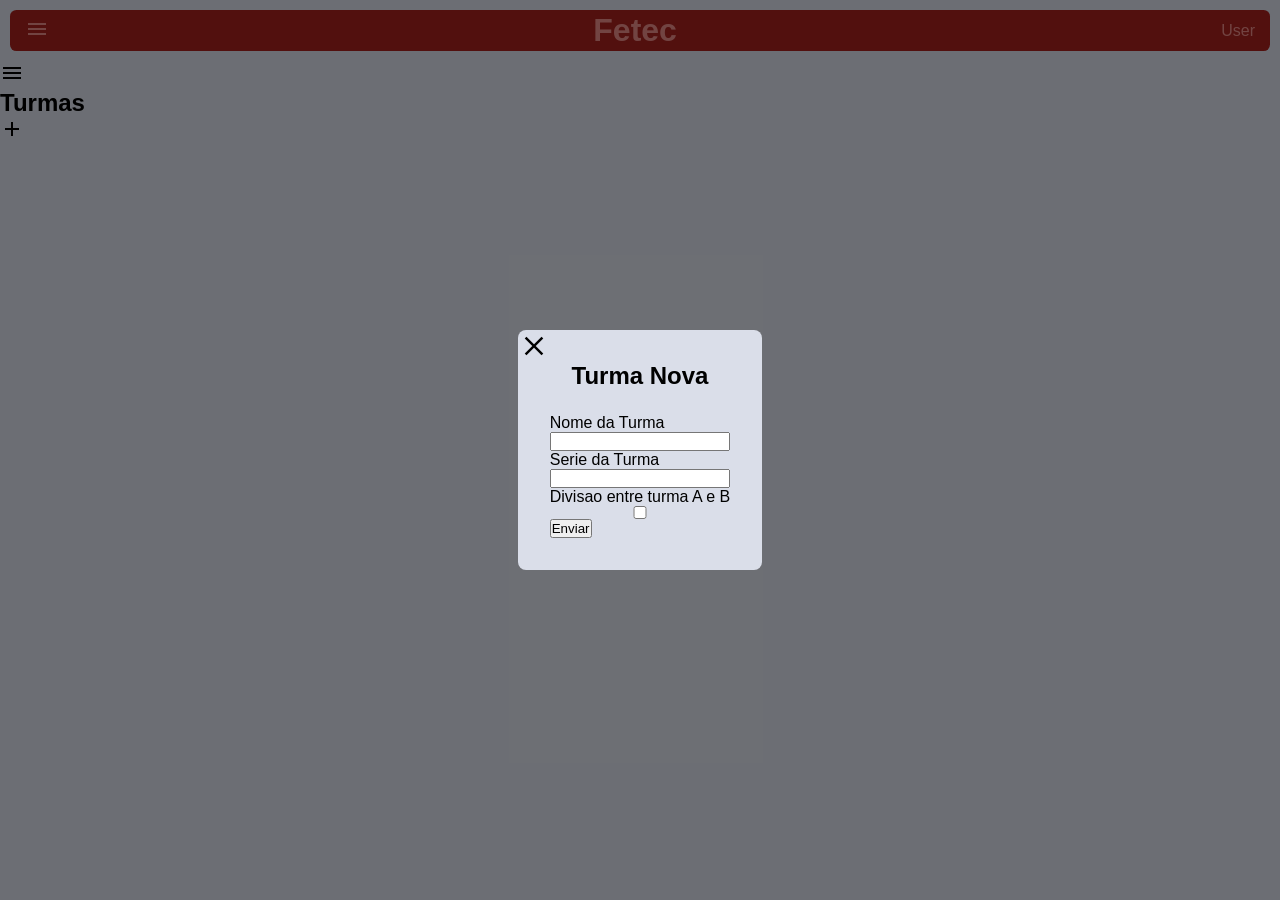
==== index.html @ 02a3c3cc "initial commit" ====
<!DOCTYPE html>
<html lang="en">

<head>
    <meta charset="UTF-8">
    <meta name="viewport" content="width=device-width, initial-scale=1.0">
    <title>Document</title>
    <link rel="stylesheet" href="style.css">
    <link rel="stylesheet"
        href="https://fonts.googleapis.com/css2?family=Material+Symbols+Outlined:opsz,wght,FILL,GRAD@20..48,100..700,0..1,-50..200&icon_names=menu" />
    <link rel="stylesheet"
        href="https://fonts.googleapis.com/css2?family=Material+Symbols+Outlined:opsz,wght,FILL,GRAD@20..48,100..700,0..1,-50..200&icon_names=add" />
    <link rel="stylesheet"
        href="https://fonts.googleapis.com/css2?family=Material+Symbols+Outlined:opsz,wght,FILL,GRAD@20..48,100..700,0..1,-50..200&icon_names=close" />
</head>

<body>

    <header>
        <div class="menu-hamburguer">
            <span class="material-symbols-outlined">menu</span>
            <!-- modal apenas para exemplo, mas sera feito no js -->
            <div class="menu hidden">
                <li class="links">
                    <ul><a href="#">Turmas</a></ul>
                    <ul><a href="#">Alunos</a></ul>
                    <ul><a href="#">Sair</a></ul>
                </li>
            </div>
        </div>
        <div class="title-div">
            <h1>Fetec</h1>
        </div>
        <div class="user-avatar">
            <!-- parte de avatar do usuario(ser feito com js) -->
            User
        </div>
    </header>
    <div class="menu-hamburguer hamburguer">
        <span class="material-symbols-outlined">menu</span>
    </div>
    <main>
        <section class="turmas" id="turmas">
            <div class="turmas-header">
                <h2>Turmas</h2>
                <div class="add-turma">
                    <span class="material-symbols-outlined">add</span>
                </div>
            </div>
            <div class="turmas-map" id="turmas-map"></div>
        </section>
    </main>
    <div class="overlay-create-turma ">
        <div class="container">
            <span class="material-symbols-outlined close">close</span>
            <h2>Turma Nova</h2>
            <form action="">
                <div class="label">
                    <label for="nome-turma">Nome da Turma</label>
                    <input type="text" name="nome-turma" id="nomeTurma">
                </div>
                <div class="label">
                    <label for="serie-turma">Serie da Turma</label>
                    <input type="number" min="1" max="3" name="serie-turma" id="serieTurma">
                </div>
                <div class="label">
                    <label for="divisao-turma">Divisao entre turma A e B</label>
                    <input type="checkbox" name="divisao-turma" id="divisaoTurma">
                </div>
                <button type="submit">Enviar</button>
            </form>
        </div>
    </div>
</body>

</html>
---- style.css ----
* {
    margin: 0;
    padding: 0;
    box-sizing: border-box;
}

.hidden {
    display: none !important;
}

body {
    font-family: 'Segoe UI', Tahoma, Geneva, Verdana, sans-serif;
    background-color: #dadee9;
}

.menu-hamburguer {
    cursor: pointer;
}

.hamburguer {
    position: sticky;
    top: 0;
    font-size: 1rem;
}

header {
    background-color: #a5211d;
    color: #e68986;
    margin: 10px;
    display: flex;
    justify-content: space-between;
    align-items: center;
    padding: 2px 15px;
    border-radius: 0.4rem;
}

.user-avatar {
    cursor: pointer;
}

.overlay-create-turma {
    height: 100vh;
    width: 100vw;
    display: flex;
    display: flex;
    align-items: center;
    justify-content: center;
    background-color: rgba(0, 0, 0, 0.5);
    position: fixed;
    top: 0;
}

.overlay-create-turma .container {
    position: relative;
    display: flex;
    flex-direction: column;
    gap: 1.5rem;
    justify-content: center;
    align-items: center;
    background-color: #dadee9;
    padding: 2rem;
    border-radius: 0.5rem;
}

.overlay-create-turma .close {
    position: absolute;
    top: 0;
    left: 0;
    font-size: 2rem;
}

.label {
    display: flex;
    flex-direction: column;
}
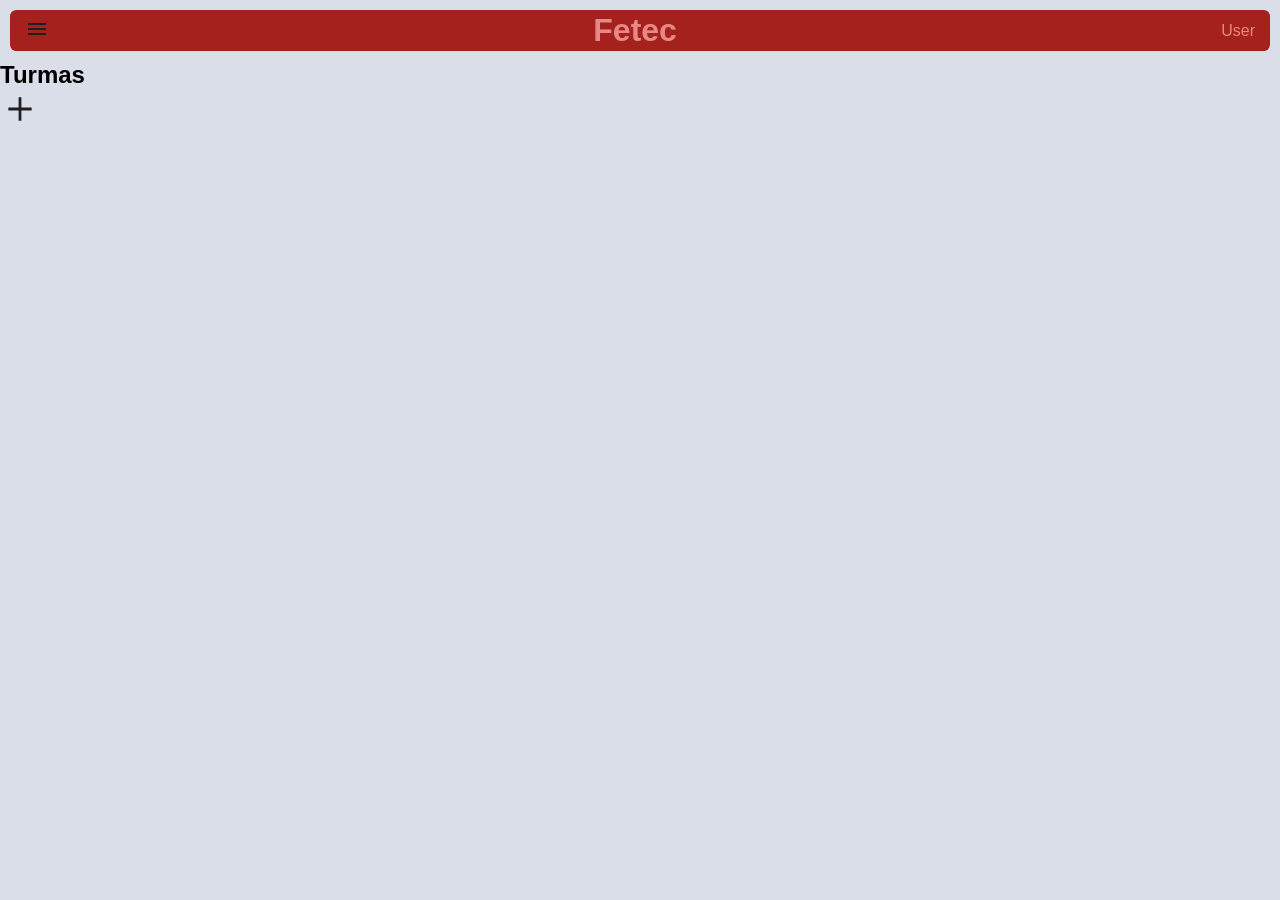
==== commit 6cd46a15: "send commit" ====
--- a/index.html
+++ b/index.html
@@ -6,26 +6,20 @@
     <meta name="viewport" content="width=device-width, initial-scale=1.0">
     <title>Document</title>
     <link rel="stylesheet" href="style.css">
-    <link rel="stylesheet"
-        href="https://fonts.googleapis.com/css2?family=Material+Symbols+Outlined:opsz,wght,FILL,GRAD@20..48,100..700,0..1,-50..200&icon_names=menu" />
-    <link rel="stylesheet"
-        href="https://fonts.googleapis.com/css2?family=Material+Symbols+Outlined:opsz,wght,FILL,GRAD@20..48,100..700,0..1,-50..200&icon_names=add" />
-    <link rel="stylesheet"
-        href="https://fonts.googleapis.com/css2?family=Material+Symbols+Outlined:opsz,wght,FILL,GRAD@20..48,100..700,0..1,-50..200&icon_names=close" />
 </head>
 
 <body>
 
     <header>
         <div class="menu-hamburguer">
-            <span class="material-symbols-outlined">menu</span>
+            <svg xmlns="http://www.w3.org/2000/svg" height="24px" viewBox="0 -960 960 960" width="24px" fill="#1f1f1f"><path d="M120-240v-80h720v80H120Zm0-200v-80h720v80H120Zm0-200v-80h720v80H120Z"/></svg>
             <!-- modal apenas para exemplo, mas sera feito no js -->
             <div class="menu hidden">
-                <li class="links">
-                    <ul><a href="#">Turmas</a></ul>
-                    <ul><a href="#">Alunos</a></ul>
-                    <ul><a href="#">Sair</a></ul>
-                </li>
+                <ul class="links">
+                    <li><a href="#">Turmas</a></li>
+                    <li><a href="#">Alunos</a></li>
+                    <li><a href="#">Sair</a></li>
+                </ul>
             </div>
         </div>
         <div class="title-div">
@@ -36,23 +30,20 @@
             User
         </div>
     </header>
-    <div class="menu-hamburguer hamburguer">
-        <span class="material-symbols-outlined">menu</span>
-    </div>
     <main>
         <section class="turmas" id="turmas">
             <div class="turmas-header">
                 <h2>Turmas</h2>
                 <div class="add-turma">
-                    <span class="material-symbols-outlined">add</span>
+                    <svg xmlns="http://www.w3.org/2000/svg" height="40px" viewBox="0 -960 960 960" width="40px" fill="#1f1f1f"><path d="M446.67-446.67H200v-66.66h246.67V-760h66.66v246.67H760v66.66H513.33V-200h-66.66v-246.67Z"/></svg>
                 </div>
             </div>
             <div class="turmas-map" id="turmas-map"></div>
         </section>
     </main>
-    <div class="overlay-create-turma ">
+    <div class="overlay-create-turma hidden">
         <div class="container">
-            <span class="material-symbols-outlined close">close</span>
+            <svg xmlns="http://www.w3.org/2000/svg" height="24px" viewBox="0 -960 960 960" width="24px" fill="#1f1f1f"><path d="m256-200-56-56 224-224-224-224 56-56 224 224 224-224 56 56-224 224 224 224-56 56-224-224-224 224Z"/></svg>
             <h2>Turma Nova</h2>
             <form action="">
                 <div class="label">
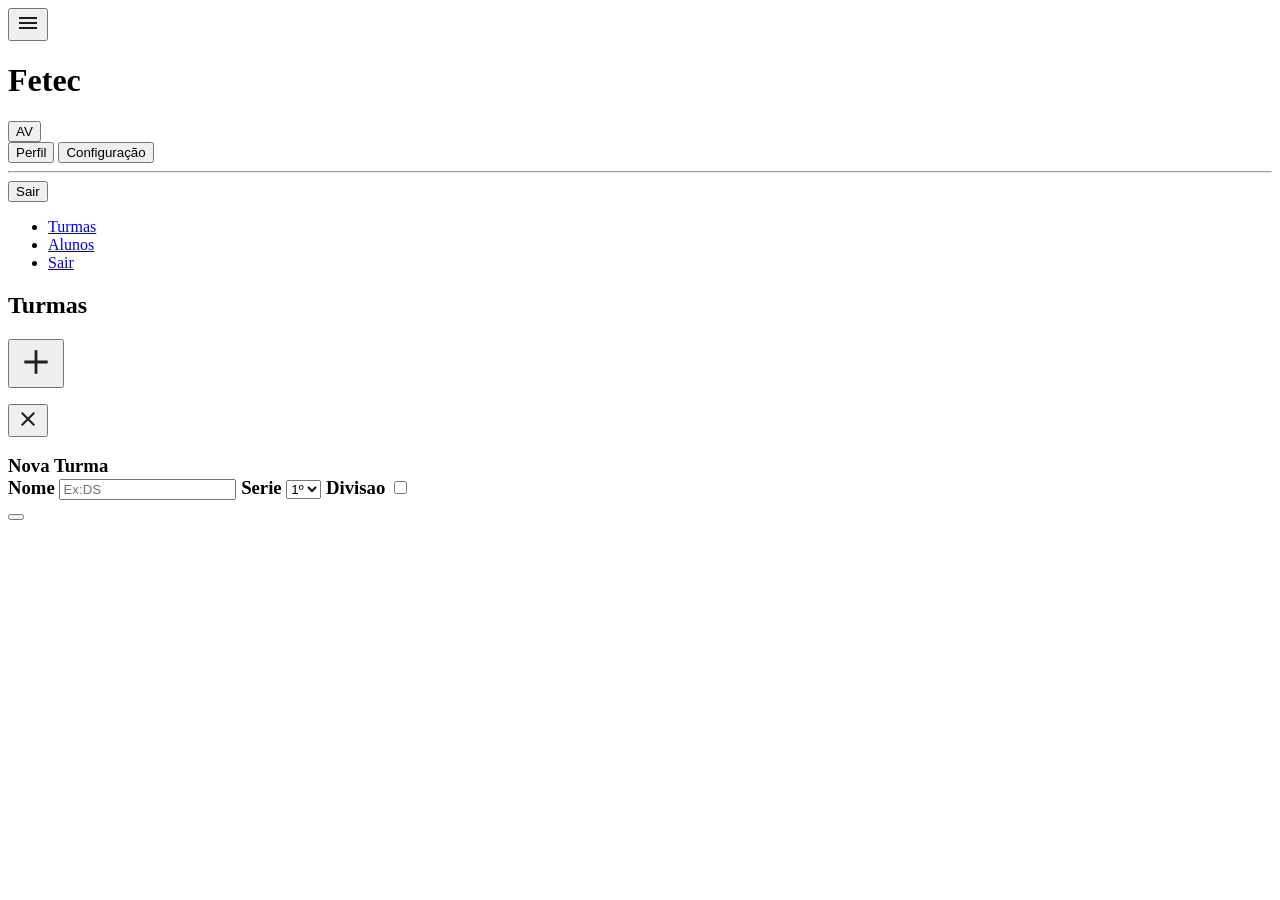
==== commit 2b0a950a: "final da aula" ====
--- a/index.html
+++ b/index.html
@@ -5,45 +5,108 @@
     <meta charset="UTF-8">
     <meta name="viewport" content="width=device-width, initial-scale=1.0">
     <title>Document</title>
-    <link rel="stylesheet" href="style.css">
+    <!-- <link rel="stylesheet" href="style.css"> -->
 </head>
 
 <body>
 
     <header>
-        <div class="menu-hamburguer">
-            <svg xmlns="http://www.w3.org/2000/svg" height="24px" viewBox="0 -960 960 960" width="24px" fill="#1f1f1f"><path d="M120-240v-80h720v80H120Zm0-200v-80h720v80H120Zm0-200v-80h720v80H120Z"/></svg>
-            <!-- modal apenas para exemplo, mas sera feito no js -->
-            <div class="menu hidden">
+        <button class="menu-hamburguer" id="btnMenu">
+            <svg xmlns="http://www.w3.org/2000/svg" height="24px" viewBox="0 -960 960 960" width="24px" fill="#1f1f1f">
+                <path d="M120-240v-80h720v80H120Zm0-200v-80h720v80H120Zm0-200v-80h720v80H120Z" />
+            </svg>
+            <div class="menu" hidden>
                 <ul class="links">
                     <li><a href="#">Turmas</a></li>
                     <li><a href="#">Alunos</a></li>
                     <li><a href="#">Sair</a></li>
                 </ul>
             </div>
-        </div>
+        </button>
         <div class="title-div">
             <h1>Fetec</h1>
         </div>
-        <div class="user-avatar">
+        <div class="avatar-wrap">
             <!-- parte de avatar do usuario(ser feito com js) -->
-            User
+            <button class="avatar-btn" id="btnAvatar" aria-label="Perfil" title="Perfil" aria-haspopup="true"
+                aria-expanded="false">AV</button>
+            <div>
+                <button type="button" class="avatar-menu-item" data-action="perfil">Perfil</button>
+                <button type="button" class="avatar-menu-item" data-action="configuracao">Configuração</button>
+                <hr>
+                <button type="button" class="avatar-menu-item" data-action="logout">Sair</button>
+            </div>
         </div>
     </header>
-    <main>
-        <section class="turmas" id="turmas">
-            <div class="turmas-header">
-                <h2>Turmas</h2>
-                <div class="add-turma">
-                    <svg xmlns="http://www.w3.org/2000/svg" height="40px" viewBox="0 -960 960 960" width="40px" fill="#1f1f1f"><path d="M446.67-446.67H200v-66.66h246.67V-760h66.66v246.67H760v66.66H513.33V-200h-66.66v-246.67Z"/></svg>
-                </div>
-            </div>
+    <nav class="side-menu" id="sideMenu" aria-hidden="true">
+        <ul>
+            <li><a href="#">Turmas</a></li>
+            <li><a href="#">Alunos</a></li>
+            <li><a href="#">Sair</a></li>
+        </ul>
+    </nav>
+    <main class="content">
+        <section class="turmas-header">
+
+            <h2>Turmas</h2>
+            <button class="icon-btn btn-add" id="btnAdd" aria-label="Adicionar Turma" title="Adicionar Turma">
+                <svg xmlns="http://www.w3.org/2000/svg" height="40px" viewBox="0 -960 960 960" width="40px"
+                    fill="#1f1f1f">
+                    <path
+                        d="M446.67-446.67H200v-66.66h246.67V-760h66.66v246.67H760v66.66H513.33V-200h-66.66v-246.67Z" />
+                </svg>
+            </button>
+
             <div class="turmas-map" id="turmas-map"></div>
         </section>
+        <ul class="turmas-list" id="turmasList"></ul>
+        <p class="empty-state" id="emptyState" hidden>Nenhuma turma cadastrada. Clique em <strong>+</strong> para criar
+            a primeira.</p>
+        <div class="modal-overlay" id="modalOverlay">
+            <div class="modal" role="dialog" aria-modal="true" aria-labelledby="modalTrue">
+                <button class="modal-close" id="btnModalClose" aria-label="Fechar">
+                    <svg xmlns="http://www.w3.org/2000/svg" height="24px" viewBox="0 -960 960 960" width="24px"
+                        fill="#1f1f1f">
+                        <path
+                            d="m256-200-56-56 224-224-224-224 56-56 224 224 224-224 56 56-224 224 224 224-56 56-224-224-224 224Z" />
+                    </svg>
+                </button>
+                <h3 class="modal-title" id="modalTitle">Nova Turma
+                    <form id="turmaForm" novalidate>
+                        <input type="hidden" name="turmaId" id="turmaId">
+                        <label class="field">
+                            <span>Nome</span>
+                            <input type="text" id="inputNome" placeholder="Ex:DS" required maxlength="40">
+                        </label>
+                        <label class="field">
+                            <span>Serie</span>
+                            <select id="inputSerie">
+                                <option value="1">1º</option>
+                                <option value="2">2º</option>
+                                <option value="3">3º</option>
+                            </select>
+                        </label>
+                        <label class="field">
+                            <span>Divisao</span>
+                            <span class="checkbox-row">
+
+                                <input type="checkbox" id="inputDivisao">
+                            </span>
+                        </label>
+                        <div class="modal-actions">
+                            <button type="submit"></button>
+                        </div>
+                    </form>
+                </h3>
+            </div>
+        </div>
     </main>
-    <div class="overlay-create-turma hidden">
+    <div class="overlay-create-turma" hidden>
         <div class="container">
-            <svg xmlns="http://www.w3.org/2000/svg" height="24px" viewBox="0 -960 960 960" width="24px" fill="#1f1f1f"><path d="m256-200-56-56 224-224-224-224 56-56 224 224 224-224 56 56-224 224 224 224-56 56-224-224-224 224Z"/></svg>
+            <svg xmlns="http://www.w3.org/2000/svg" height="24px" viewBox="0 -960 960 960" width="24px" fill="#1f1f1f">
+                <path
+                    d="m256-200-56-56 224-224-224-224 56-56 224 224 224-224 56 56-224 224 224 224-56 56-224-224-224 224Z" />
+            </svg>
             <h2>Turma Nova</h2>
             <form action="">
                 <div class="label">
--- a/style.css
+++ b/style.css
@@ -13,16 +13,6 @@
     background-color: #dadee9;
 }
 
-.menu-hamburguer {
-    cursor: pointer;
-}
-
-.hamburguer {
-    position: sticky;
-    top: 0;
-    font-size: 1rem;
-}
-
 header {
     background-color: #a5211d;
     color: #e68986;
@@ -32,6 +22,21 @@
     align-items: center;
     padding: 2px 15px;
     border-radius: 0.4rem;
+    position: sticky;
+    top: 0;
+}
+
+.menu-hamburguer {
+    cursor: pointer;
+    background: none;
+    border: none;
+}
+
+menu {
+    position: relative;
+    bottom: 0;
+    right: 0;
+    display: flex;
 }
 
 .user-avatar {
